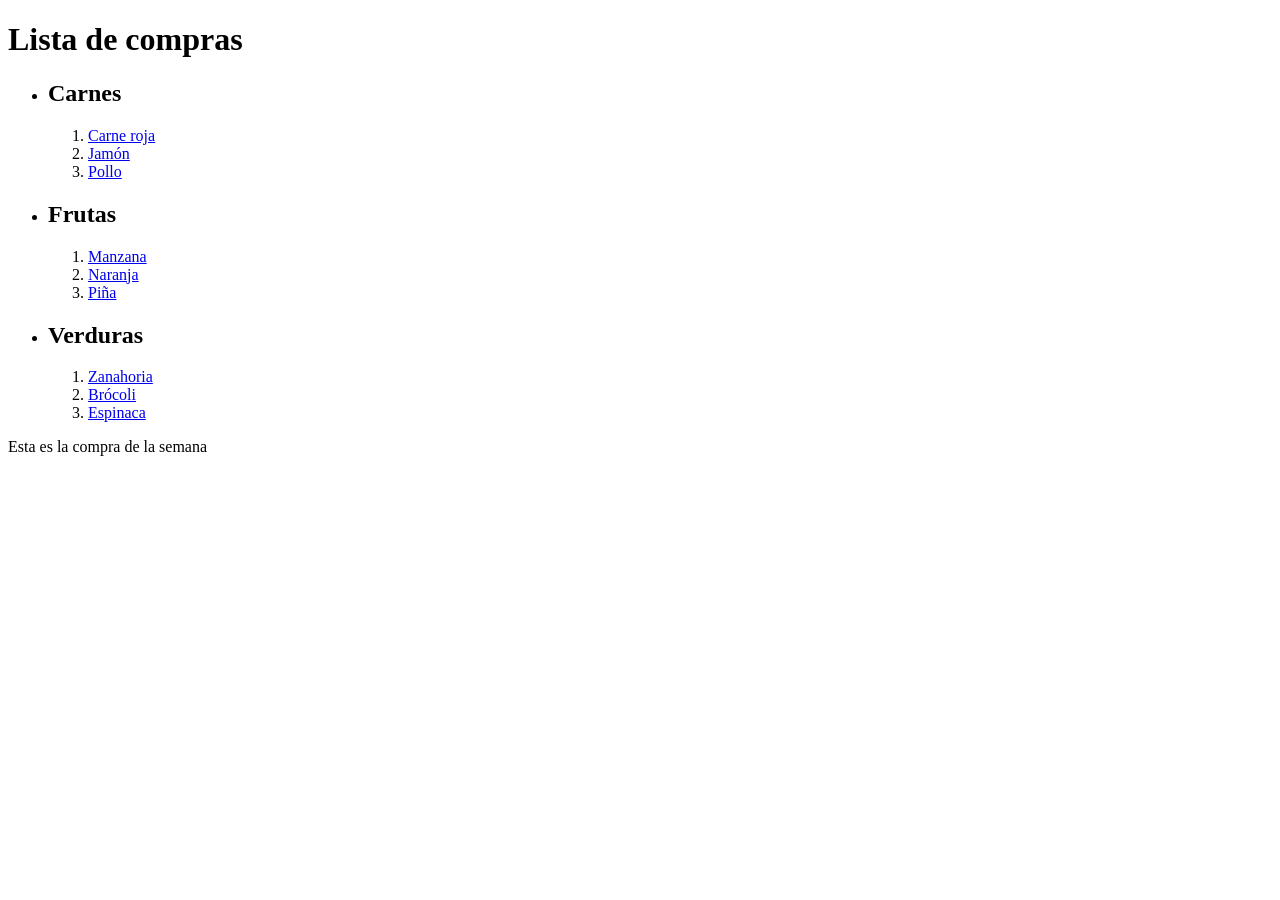
==== 3. CursoDefinitivoHTML&CSS/index.html @ 32f7825e "Ingresamos el index" ====
<!DOCTYPE html>
<html lang="es">

<head>
    <meta charset="UTF-8">
    <meta http-equiv="X-UA-Compatible" content="IE=edge">
    <meta name="viewport" content="width=device-width, initial-scale=1.0">
    <title>Document</title>
</head>

<body>
    <header>
        <h1>Lista de compras</h1>
    </header>
    <main>
        <section>
            <ul>
                <li>
                    <h2>Carnes</h2>
                </li>
                <ol>
                    <li>
                        <a target="_blank"
                            href="https://www.google.com/search?q=recetas+con+carne+roja&rlz=1C1CHBF_esMX1049MX1049&oq=recetas+con+carne+roja&aqs=chrome.0.0i512l10.4280j0j7&sourceid=chrome&ie=UTF-8">Carne
                            roja
                        </a>
                    </li>
                    <li>
                        <a target="_blank" href="https://www.google.com/search?q=recetas+con+jam%C3%B3n&">Jamón
                        </a>
                    </li>
                    <li>
                        <a target="_blank" href="https://www.google.com/search?q=recetas+con+pollo">Pollo
                        </a>
                    </li>
                </ol>
            </ul>
            <ul>
                <li>
                    <h2>Frutas</h2>
                </li>
                <ol>
                    <li>
                        <a target="_blank" href="https://www.google.com/search?q=recetas+con+manzana">Manzana
                        </a>
                    </li>
                    <li>
                        <a target="_blank" href="https://www.google.com/search?q=recetas+con+Naranja">Naranja
                        </a>
                    </li>
                    <li>
                        <a target="_blank" href="https://www.google.com/search?q=recetas+con+Pi%C3%B1a">Piña
                        </a>
                    </li>
                </ol>
            </ul>

            <ul>
                <li>
                    <h2>Verduras</h2>
                </li>
                <ol>
                    <li>
                        <a target="_blank" href="https://www.google.com/search?q=recetas+con+Zanahoria">Zanahoria
                        </a>
                    </li>
                    <li>
                        <a target="_blank" href="https://www.google.com/search?q=recetas+con+Br%C3%B3coli">Brócoli
                        </a>
                    </li>
                    <li>
                        <a target="_blank" href="https://www.google.com/search?q=recetas+con+Espinaca">Espinaca
                        </a>
                    </li>
                </ol>
            </ul>
            <p>Esta es la compra de la semana</p>
        </section>
    </main>
</body>

</html>
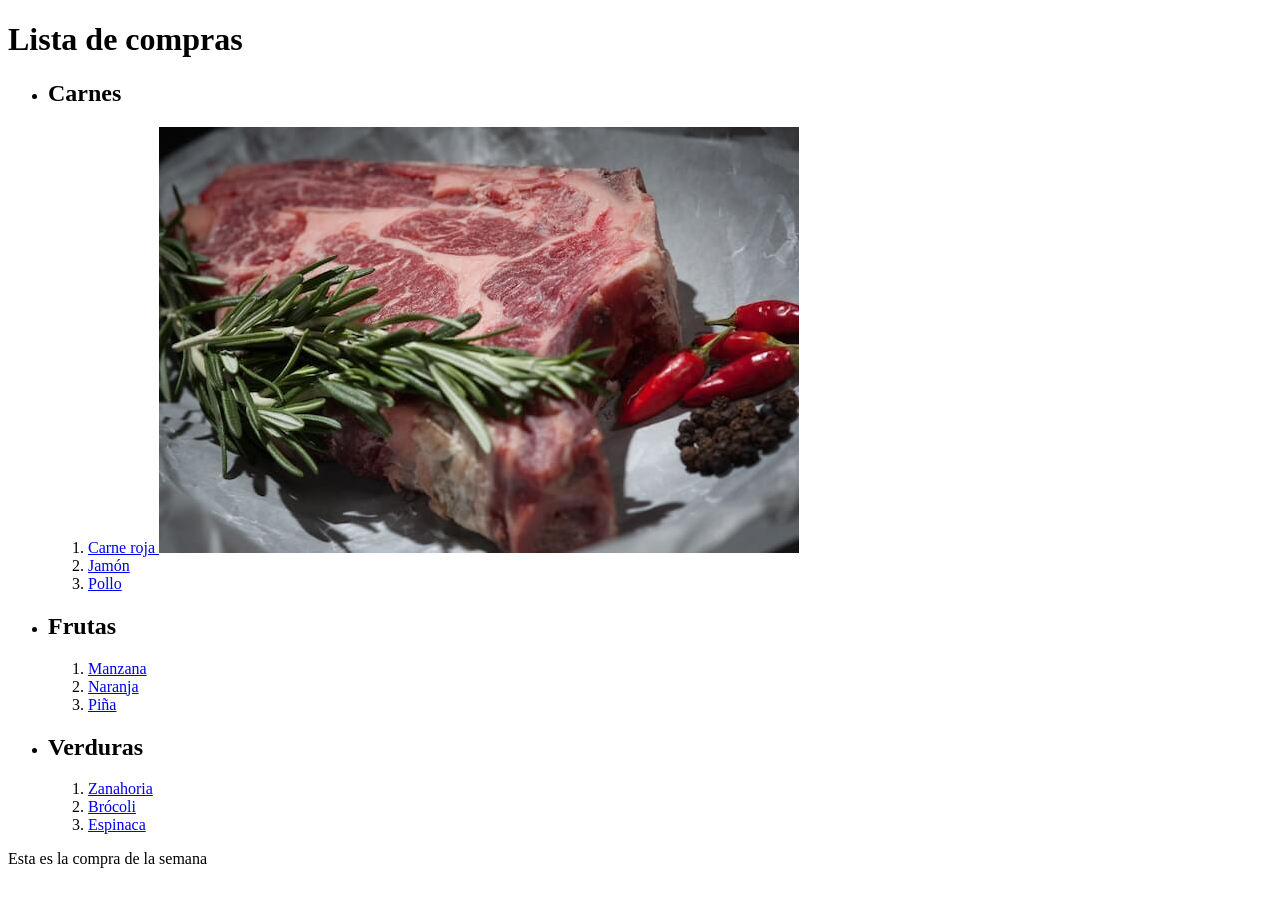
==== commit ca74b7d1: "new image in doc" ====
--- a/3. CursoDefinitivoHTML&CSS/index.html
+++ b/3. CursoDefinitivoHTML&CSS/index.html
@@ -24,6 +24,7 @@
                             href="https://www.google.com/search?q=recetas+con+carne+roja&rlz=1C1CHBF_esMX1049MX1049&oq=recetas+con+carne+roja&aqs=chrome.0.0i512l10.4280j0j7&sourceid=chrome&ie=UTF-8">Carne
                             roja
                         </a>
+                        <img src="./assets/images/carneRoja.jpg" alt="">
                     </li>
                     <li>
                         <a target="_blank" href="https://www.google.com/search?q=recetas+con+jam%C3%B3n&">Jamón
